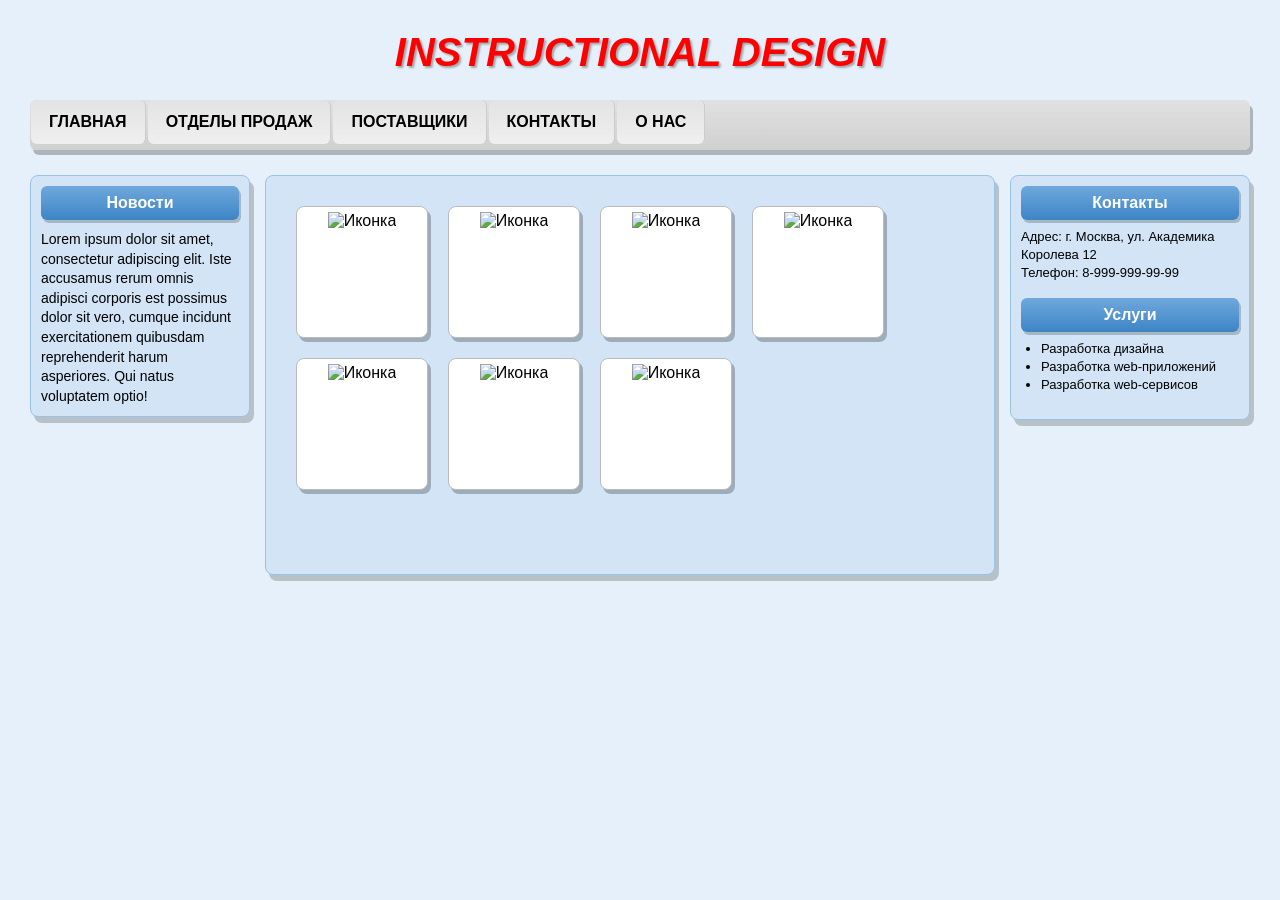
==== index.html @ 799d9e03 "Готовая ЛР 3" ====
<!DOCTYPE html>
<html lang="ru">
<head>
    <meta charset="UTF-8">
    <title>Лабораторная работа №3</title>
    <link rel="stylesheet" href="style.css">
</head>
<body>

    <h1 class="main-header">INSTRUCTIONAL DESIGN</h1>

    <div class="nav">
        <a class="pt" href="#">Главная</a>
        <a class="pt" href="#">Отделы продаж</a>
        <a class="pt" href="#">Поставщики</a>
        <a class="pt" href="#">Контакты</a>
        <a class="pt" href="#">О нас</a>
    </div>

    <div class="main-container">
        <div class="left-col">
            <div class="news-box-title">Новости</div>
            <div class="news-text">
                Lorem ipsum dolor sit amet, consectetur adipiscing elit. Iste accusamus rerum omnis adipisci corporis est possimus dolor sit vero, cumque incidunt exercitationem quibusdam reprehenderit harum asperiores. Qui natus voluptatem optio!
            </div>
        </div>

        <div class="right-col">
            <div class="sidebar-box">
                <div class="sidebar-title">Контакты</div>
                <div class="sidebar-content">Адрес: г. Москва, ул. Академика Королева 12<br>Телефон: 8-999-999-99-99</div>
            </div>
            <div class="sidebar-box">
                <div class="sidebar-title">Услуги</div>
                <div class="sidebar-content">
                    <ul>
                        <li>Разработка дизайна</li>
                        <li>Разработка web-приложений</li>
                        <li>Разработка web-сервисов</li>
                    </ul>
                </div>
            </div>
        </div>

        <div class="center-col">
            <div class="card-item">
                <img src="https://cdn-icons-png.flaticon.com/512/2206/2206039.png" alt="Иконка">
                <div class="layer">Дизайн</div>
            </div>
            <div class="card-item">
                <img src="https://cdn-icons-png.flaticon.com/512/3670/3670120.png" alt="Иконка">
                <div class="layer">RSS</div>
            </div>
            <div class="card-item">
                <img src="https://cdn-icons-png.flaticon.com/512/145/145812.png" alt="Иконка">
                <div class="layer">Twitter</div>
            </div>
            <div class="card-item">
                <img src="https://cdn-icons-png.flaticon.com/512/145/145807.png" alt="Иконка">
                <div class="layer">LinkedIn</div>
            </div>
            <div class="card-item">
                <img src="https://cdn-icons-png.flaticon.com/512/3720/3720094.png" alt="Иконка">
                <div class="layer">Файлы</div>
            </div>
            <div class="card-item">
                <img src="https://cdn-icons-png.flaticon.com/512/3670/3670120.png" alt="Иконка">
                <div class="layer"> RSS 2</div>
            </div>
            <div class="card-item">
                <img src="https://cdn-icons-png.flaticon.com/512/145/145812.png" alt="Иконка">
                <div class="layer">Twitter 2</div>
            </div>
        </div>
    </div>

</body>
</html>
---- style.css ----
body {
    font-family: Arial, sans-serif;
    margin: 30px;
    background-color: #e6f0fa;
}

.main-header {
    text-align: center;
    color: red;
    font-size: 40px;
    font-style: italic;
    margin-bottom: 25px;
    text-shadow: 2px 2px 2px rgba(0, 0, 0, 0.3);
}

.nav {
    background: linear-gradient(to bottom, #e1e1e1, rgb(208, 208, 208));
    border-radius: 6px;
    height: 50px;
    box-shadow: 3px 5px 0px rgba(0, 0, 0, 0.25);
    margin-bottom: 25px;
    overflow: hidden;
}

.nav .pt {
    background: linear-gradient(to bottom, #e3e3e3, rgb(239, 239, 239));
    text-decoration: none;
    font-size: 16px;
    text-align: center;
    display: block;
    float: left;
    border-style: solid;
    border-width: 0 0.5px 0 0;
    border-color: #ccc;
    border-radius: 6px;
    padding: 13px 18px;
    margin: 0 1px;
    color: black;
    text-transform: uppercase;
    font-weight: 700;
    box-sizing: border-box;
}

.nav .pt:hover {
    background: linear-gradient(to bottom, rgb(204, 204, 204), rgb(145, 145, 145));
}

.main-container {
    width: 100%;
}

.left-col {
    float: left;
    width: 220px;
    background-color: #d2e4f5;
    border: 1px solid #99c2e8;
    padding: 10px;
    box-sizing: border-box;
    margin-right: 15px;
    box-shadow: 4px 6px 0px rgba(0, 0, 0, 0.2);
    border-radius: 8px;
}

.news-box-title {
    background: linear-gradient(to bottom, #6fa8dc, #3d85c6);
    color: white;
    font-weight: bold;
    text-align: center;
    padding: 8px;
    border-radius: 6px;
    margin-bottom: 10px;
    box-shadow: 2px 3px 0px rgba(0, 0, 0, 0.2);
}

.news-text {
    font-size: 14px;
    line-height: 1.4;
}

.right-col {
    float: right;
    width: 240px;
    background-color: #d2e4f5;
    border: 1px solid #99c2e8;
    padding: 10px;
    box-sizing: border-box;
    margin-left: 15px;
    box-shadow: 4px 6px 0px rgba(0, 0, 0, 0.2);
    border-radius: 8px;
}

.sidebar-box {
    margin-bottom: 15px;
}

.sidebar-title {
    background: linear-gradient(to bottom, #6fa8dc, #3d85c6);
    color: white;
    font-weight: bold;
    text-align: center;
    padding: 8px;
    border-radius: 6px;
    margin-bottom: 8px;
    box-shadow: 2px 3px 0px rgba(0, 0, 0, 0.2);
}

.sidebar-content {
    font-size: 13px;
    line-height: 1.4;
}

.sidebar-content ul {
    margin: 0;
    padding-left: 20px;
}

.center-col {
    overflow: hidden;
    background-color: #d2e4f5;
    border: 1px solid #99c2e8;
    padding: 20px;
    box-sizing: border-box;
    min-height: 400px;
    box-shadow: 4px 6px 0px rgba(0, 0, 0, 0.2);
    border-radius: 8px;
}

.card-item {
    position: relative;
    float: left;
    width: 130px;
    height: 130px;
    background: #fff;
    border: 1px solid #bbb;
    border-radius: 8px;
    margin: 10px;
    overflow: hidden;
    text-align: center;
    box-shadow: 3px 4px 0px rgba(0, 0, 0, 0.25);
}

.card-item img {
    max-width: 100%;
    max-height: 100%;
    margin-top: 5px;
}

.layer {
    position: absolute;
    top: 100%;
    left: 0;
    width: 100%;
    height: 100%;
    background-color: rgba(0, 0, 0, 0.45);
    color: white;
    font-weight: bold;
    text-align: center;
    line-height: 130px;
    transition: top 0.3s ease;
}

.card-item:hover .layer {
    top: 0;
}
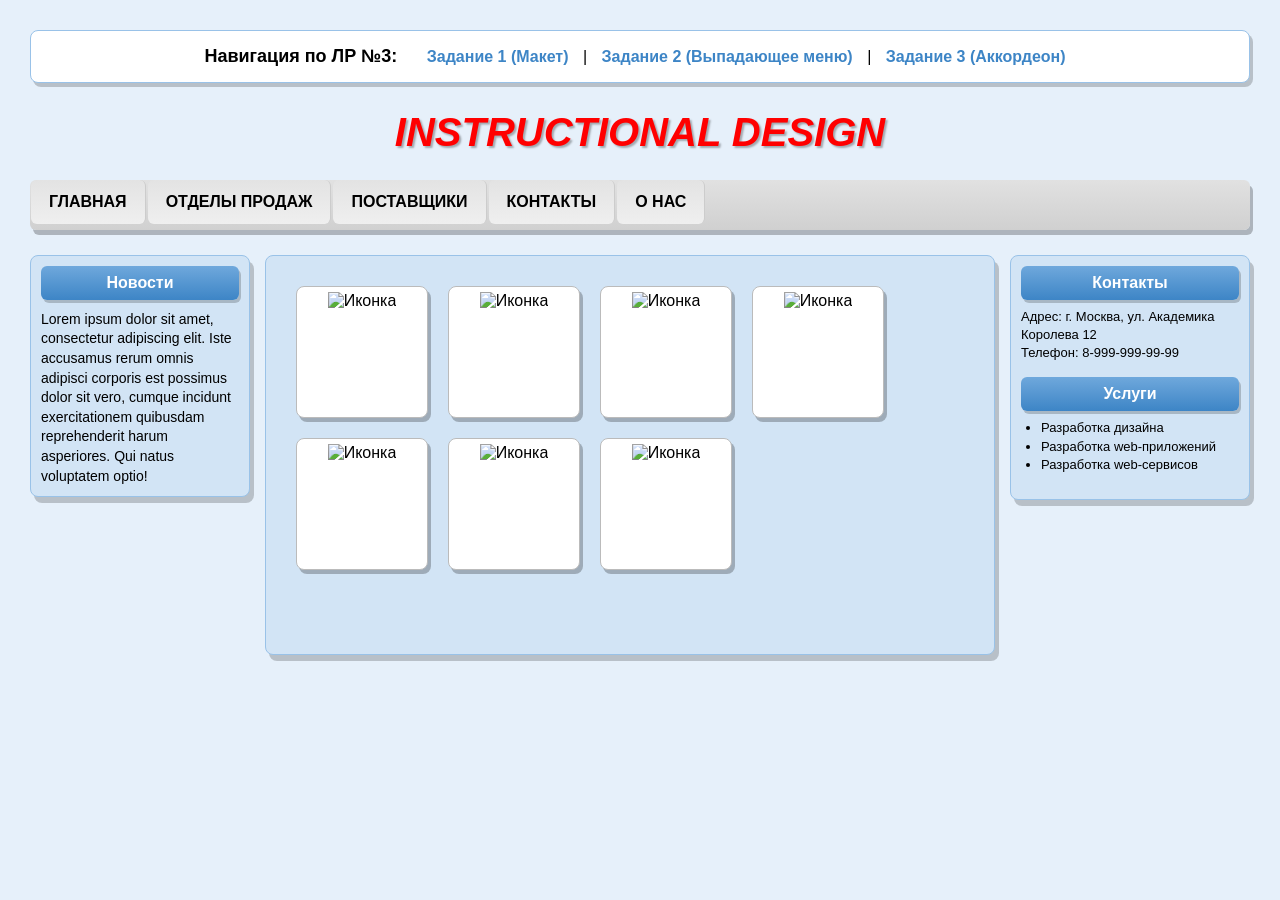
==== commit 0b7250d2: "навигация по лабе" ====
--- a/index.html
+++ b/index.html
@@ -6,7 +6,12 @@
     <link rel="stylesheet" href="style.css">
 </head>
 <body>
-
+<div style="text-align: center; margin-bottom: 20px; padding: 15px; background-color: #fff; border: 1px solid #99c2e8; border-radius: 8px; box-shadow: 3px 4px 0px rgba(0, 0, 0, 0.2);">
+    <strong style="margin-right: 15px; font-size: 18px;">Навигация по ЛР №3:</strong>
+    <a href="index.html" style="margin: 0 10px; text-decoration: none; color: #3d85c6; font-weight: bold;">Задание 1 (Макет)</a> |
+    <a href="menu.html" style="margin: 0 10px; text-decoration: none; color: #3d85c6; font-weight: bold;">Задание 2 (Выпадающее меню)</a> |
+    <a href="task3.html" style="margin: 0 10px; text-decoration: none; color: #3d85c6; font-weight: bold;">Задание 3 (Аккордеон)</a>
+</div>
     <h1 class="main-header">INSTRUCTIONAL DESIGN</h1>
 
     <div class="nav">
